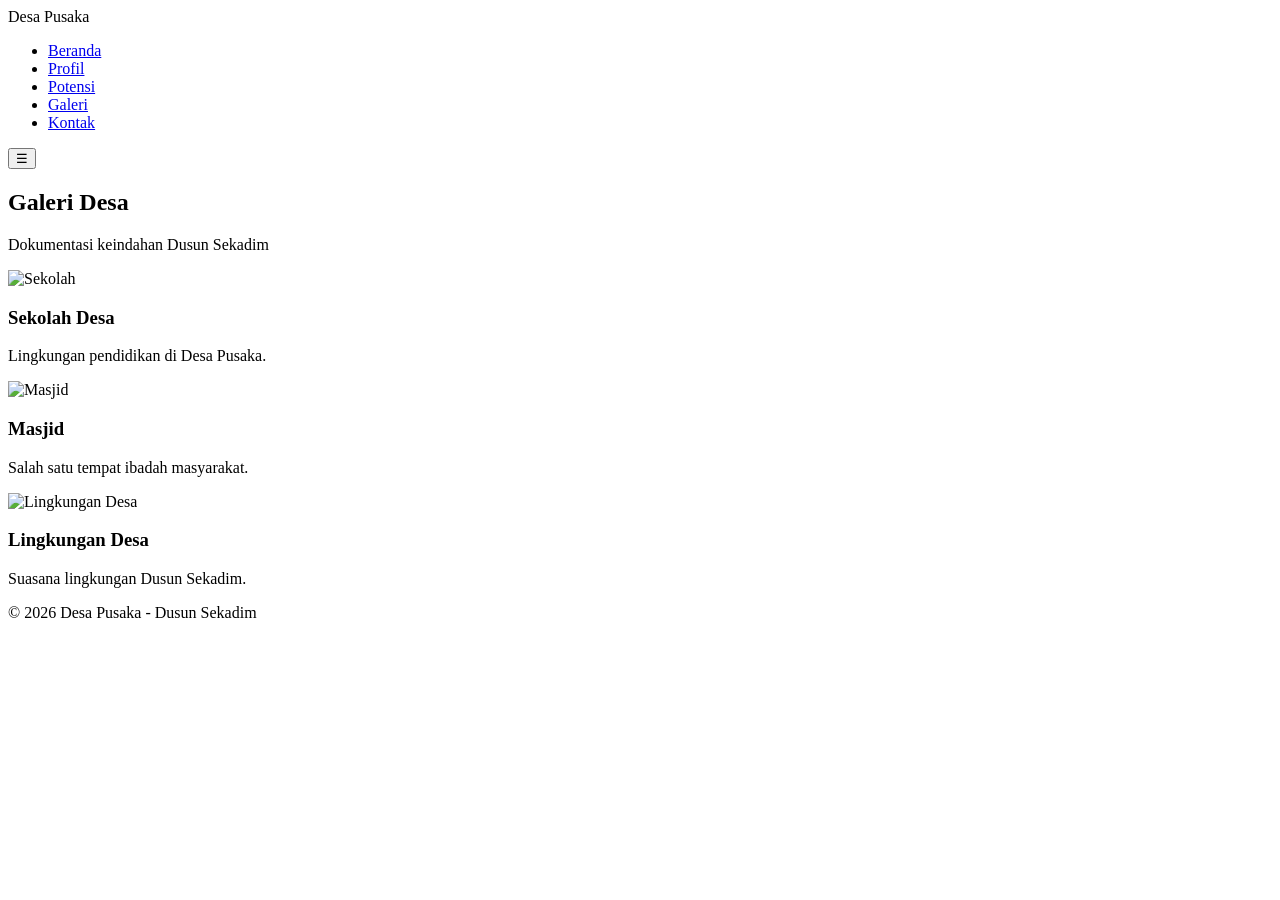
==== galeri.html @ 16215839 "Create galeri.html" ====
<!DOCTYPE html>
<html lang="id">
<head>
    <meta charset="UTF-8">
    <meta name="viewport" content="width=device-width, initial-scale=1.0">
    <title>Galeri - Desa Pusaka</title>
    <link rel="stylesheet" href="css/style.css">
</head>
<body>

<header>
    <nav class="navbar">
        <div class="logo">Desa Pusaka</div>

        <ul class="nav-links" id="navLinks">
            <li><a href="index.html">Beranda</a></li>
            <li><a href="profil.html">Profil</a></li>
            <li><a href="potensi.html">Potensi</a></li>
            <li><a href="galeri.html" class="active">Galeri</a></li>
            <li><a href="kontak.html">Kontak</a></li>
        </ul>

        <button class="menu-btn" onclick="toggleMenu()">☰</button>
    </nav>
</header>

<section class="page-title">
    <h1>Galeri Desa</h1>
    <p>Dokumentasi keindahan Dusun Sekadim</p>
</section>

<section class="gallery">

    <div class="gallery-item">
        <img src="img/sekolah.jpg" alt="Sekolah">
        <div>
            <h3>Sekolah Desa</h3>
            <p>Lingkungan pendidikan di Desa Pusaka.</p>
        </div>
    </div>

    <div class="gallery-item">
        <img src="img/masjid.jpg" alt="Masjid">
        <div>
            <h3>Masjid</h3>
            <p>Salah satu tempat ibadah masyarakat.</p>
        </div>
    </div>

    <div class="gallery-item">
        <img src="img/lingkungan.jpg" alt="Lingkungan Desa">
        <div>
            <h3>Lingkungan Desa</h3>
            <p>Suasana lingkungan Dusun Sekadim.</p>
        </div>
    </div>

</section>

<footer>
    <p>© 2026 Desa Pusaka - Dusun Sekadim</p>
</footer>

<script src="js/script.js"></script>
</body>
</html>
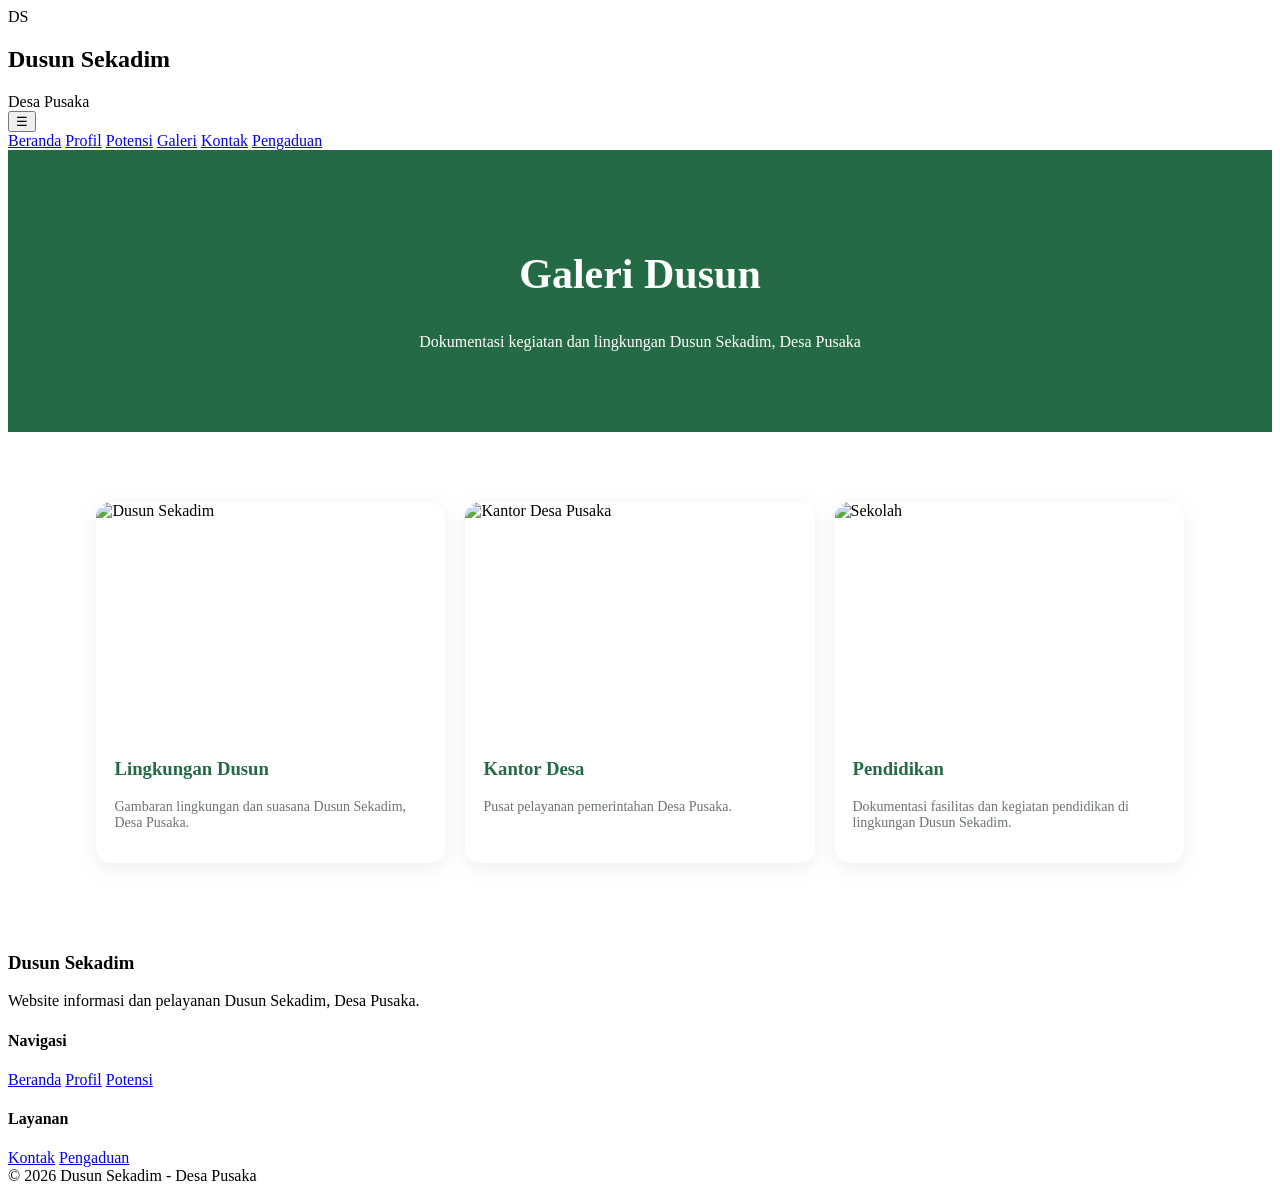
==== commit ec498a24: "Update galeri.html" ====
--- a/galeri.html
+++ b/galeri.html
@@ -1,66 +1,245 @@
 <!DOCTYPE html>
 <html lang="id">
+
 <head>
     <meta charset="UTF-8">
     <meta name="viewport" content="width=device-width, initial-scale=1.0">
-    <title>Galeri - Desa Pusaka</title>
+
+    <title>Galeri Dusun Sekadim - Desa Pusaka</title>
+
     <link rel="stylesheet" href="css/style.css">
+
+    <style>
+
+        .page-header {
+            background: #246b45;
+            color: white;
+            text-align: center;
+            padding: 65px 7%;
+        }
+
+        .page-header h1 {
+            font-size: 42px;
+        }
+
+        .gallery {
+            padding: 70px 7%;
+        }
+
+        .gallery-grid {
+            max-width: 1100px;
+            margin: auto;
+
+            display: grid;
+
+            grid-template-columns:
+                repeat(3, 1fr);
+
+            gap: 20px;
+        }
+
+        .gallery-item {
+            background: white;
+
+            border-radius: 15px;
+
+            overflow: hidden;
+
+            box-shadow:
+                0 5px 20px rgba(0,0,0,.07);
+        }
+
+        .gallery-item img {
+            width: 100%;
+            height: 220px;
+
+            object-fit: cover;
+
+            display: block;
+        }
+
+        .gallery-item div {
+            padding: 18px;
+        }
+
+        .gallery-item h3 {
+            color: #246b45;
+        }
+
+        .gallery-item p {
+            color: #6b746e;
+            font-size: 14px;
+        }
+
+        @media(max-width:750px) {
+
+            .gallery-grid {
+                grid-template-columns: 1fr;
+            }
+
+        }
+
+    </style>
 </head>
+
 <body>
 
-<header>
-    <nav class="navbar">
-        <div class="logo">Desa Pusaka</div>
-
-        <ul class="nav-links" id="navLinks">
-            <li><a href="index.html">Beranda</a></li>
-            <li><a href="profil.html">Profil</a></li>
-            <li><a href="potensi.html">Potensi</a></li>
-            <li><a href="galeri.html" class="active">Galeri</a></li>
-            <li><a href="kontak.html">Kontak</a></li>
-        </ul>
-
-        <button class="menu-btn" onclick="toggleMenu()">☰</button>
+<header class="header">
+
+    <div class="logo">
+
+        <div class="logo-icon">DS</div>
+
+        <div>
+            <h2>Dusun Sekadim</h2>
+            <span>Desa Pusaka</span>
+        </div>
+
+    </div>
+
+    <button class="menu-btn"
+            onclick="toggleMenu()">☰</button>
+
+    <nav id="navbar">
+
+        <a href="index.html">Beranda</a>
+
+        <a href="profil.html">Profil</a>
+
+        <a href="potensi.html">Potensi</a>
+
+        <a href="galeri.html"
+           class="active">Galeri</a>
+
+        <a href="kontak.html">Kontak</a>
+
+        <a href="pengaduan.html">Pengaduan</a>
+
     </nav>
+
 </header>
 
-<section class="page-title">
-    <h1>Galeri Desa</h1>
-    <p>Dokumentasi keindahan Dusun Sekadim</p>
+
+<section class="page-header">
+
+    <h1>Galeri Dusun</h1>
+
+    <p>
+        Dokumentasi kegiatan dan lingkungan
+        Dusun Sekadim, Desa Pusaka
+    </p>
+
 </section>
 
+
 <section class="gallery">
 
-    <div class="gallery-item">
-        <img src="img/sekolah.jpg" alt="Sekolah">
-        <div>
-            <h3>Sekolah Desa</h3>
-            <p>Lingkungan pendidikan di Desa Pusaka.</p>
-        </div>
-    </div>
-
-    <div class="gallery-item">
-        <img src="img/masjid.jpg" alt="Masjid">
-        <div>
-            <h3>Masjid</h3>
-            <p>Salah satu tempat ibadah masyarakat.</p>
-        </div>
-    </div>
-
-    <div class="gallery-item">
-        <img src="img/lingkungan.jpg" alt="Lingkungan Desa">
-        <div>
-            <h3>Lingkungan Desa</h3>
-            <p>Suasana lingkungan Dusun Sekadim.</p>
-        </div>
+    <div class="gallery-grid">
+
+        <div class="gallery-item">
+
+            <img src="images/desa.jpg"
+                 alt="Dusun Sekadim">
+
+            <div>
+
+                <h3>Lingkungan Dusun</h3>
+
+                <p>
+                    Gambaran lingkungan dan suasana
+                    Dusun Sekadim, Desa Pusaka.
+                </p>
+
+            </div>
+
+        </div>
+
+
+        <div class="gallery-item">
+
+            <img src="images/kantor.jpg"
+                 alt="Kantor Desa Pusaka">
+
+            <div>
+
+                <h3>Kantor Desa</h3>
+
+                <p>
+                    Pusat pelayanan pemerintahan
+                    Desa Pusaka.
+                </p>
+
+            </div>
+
+        </div>
+
+
+        <div class="gallery-item">
+
+            <img src="images/sekolah.jpg"
+                 alt="Sekolah">
+
+            <div>
+
+                <h3>Pendidikan</h3>
+
+                <p>
+                    Dokumentasi fasilitas dan kegiatan
+                    pendidikan di lingkungan Dusun Sekadim.
+                </p>
+
+            </div>
+
+        </div>
+
     </div>
 
 </section>
 
+
 <footer>
-    <p>© 2026 Desa Pusaka - Dusun Sekadim</p>
+
+    <div>
+
+        <h3>Dusun Sekadim</h3>
+
+        <p>
+            Website informasi dan pelayanan
+            Dusun Sekadim, Desa Pusaka.
+        </p>
+
+    </div>
+
+
+    <div>
+
+        <h4>Navigasi</h4>
+
+        <a href="index.html">Beranda</a>
+        <a href="profil.html">Profil</a>
+        <a href="potensi.html">Potensi</a>
+
+    </div>
+
+
+    <div>
+
+        <h4>Layanan</h4>
+
+        <a href="kontak.html">Kontak</a>
+        <a href="pengaduan.html">Pengaduan</a>
+
+    </div>
+
 </footer>
 
+
+<div class="copyright">
+    © 2026 Dusun Sekadim - Desa Pusaka
+</div>
+
+
 <script src="js/script.js"></script>
+
 </body>
 </html>
